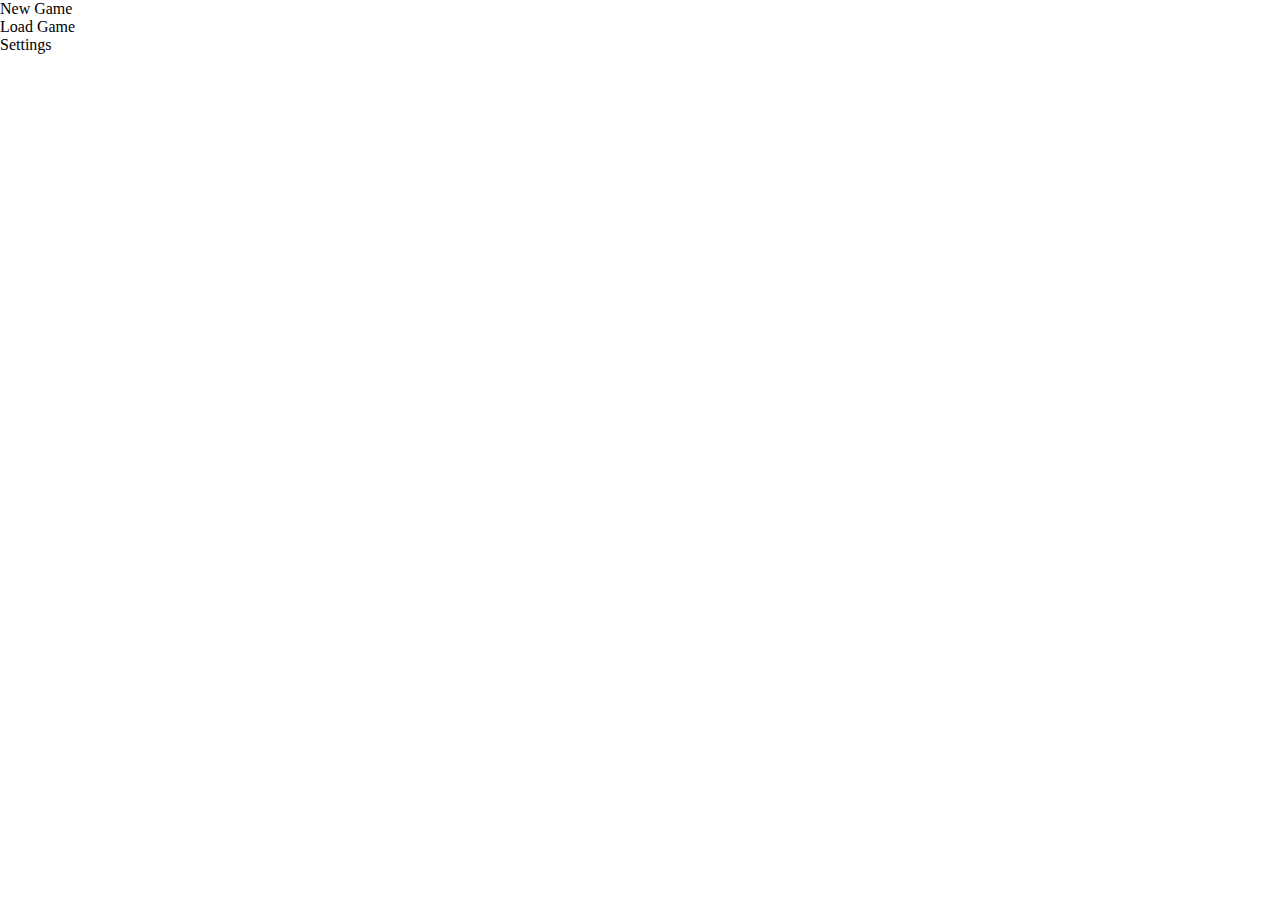
==== index.html @ 96123dab "Initial commit" ====
<!DOCTYPE html>
<html lang="en">

<head>
    <meta charset="UTF-8">
    <meta name="viewport" content="width=device-width, initial-scale=1.0">
    <link rel="icon" type="image/png" href="images/favicon.ico" />
    <link rel="stylesheet" href="style.css" />
    <title>Champion of Ballz 2</title>
</head>

<body>

    <script src="modell.js"></script>
    <script src="controller.js"></script>
    <script src="saveProgress.js"></script>
    <script src="showVariabler.js"></script>
    <script src="inventory.js"></script>



    <div id="app"></div>

    <script>

        let app = document.getElementById('app');
        show('startMenu');
        function show(site) {
            if (site != 'optionsMenu') {
                rememberSite = site;
            }
            if (site == 'startMenu') {
                startMenuFunction();
                app.innerHTML = startMenu;
            }
            else if (site == 'optionsMenu') {
                optionsMenuFunction();
                app.innerHTML = optionsMenu;
            }
            else if (site == 'customizeNewCharacter') {
                customizeNewCharacterFunction();
                app.innerHTML = customizeNewCharacter;
            }
            else if (site == 'region1') {
                region1Function();
                app.innerHTML = region1;
            }
            else if (site == 'rememberSite') {
                app.innerHTML = rememberSite;
            }
            else { console.log('Missing page, look for quotes in eventhandler, if it has an if statement in show(), a function in showVariables.js or the variable is decleared in modell.js') }


        }

    </script>


</body>

</html>
---- style.css ----
* {
    margin: 0;
    padding: 0;
    box-sizing: border-box;
}
#app {
    width: 100vw;
    height: 100vh;
}

/* Character Creation */

#showCharacterCreation {
    width: 100vw;
    height: 100vh;
    background: url("images/dessert.png");
    background-size: 100vw 100vh;
    display: grid;
    font-size: 2vw;
    grid-template-columns: 1fr 1fr;
    grid-template-rows: 5fr 1fr;
    grid-template-areas: 'stats options'
                            'save save';
}
#displayCharacterCreationStatsAndAttributes {
    grid-area: stats;
    margin: auto;
}
#startAdventure {
    grid-area: save;
    text-align: center;
    margin: auto; 
}
#characterCreationOptions {
    grid-area: options;
    margin: auto;
}

/* Region 1 */


/* Inventory */
.displayInventory {
    width: 60vw;
    height: 60vh;
    z-index: 100;
    position: absolute;
    margin: 20vh 20vw;
    background-color: brown;
    display: grid;
    grid-template-columns: 40% 60%;
    padding: 0.2% 0.4% 0.2% 0.2%;
    gap: 0.2%;
}
#inventoryStatsArea {
    background-color: burlywood;
}
#inventoryStatsName {
    text-align: center;
}
#inventoryStatsPack {
    display: grid;
    grid-template-columns: 25% 50% 25%;
}
#inventoryOnPersonLeftItems, #inventoryOnPersonRightItems {
    display: flex;
    flex-direction: column;
}
.inventoryOnPersonItem {
    background-color: blueviolet;
    margin: 10%;
    height: 5vh;
}
#inventoryCharacterDisplay {
    height: auto;
    width: 75%;
}
#characterImageDiv {
    display: flex;
    justify-content: center;
}
#topInventoryPlayerStats {
    display: flex;
    flex-direction: row;
    justify-content: space-evenly;
}
#bottomInventoryPlayerStats {
    display: flex;
    flex-direction: column;
    text-align: center;
}


#inventoryItemsArea {
    background-color: cadetblue;
    display: grid;
    grid-template-columns: 1fr 1fr 1fr 1fr 1fr 1fr 1fr;
    grid-template-rows: 1fr 1fr 1fr 1fr 1fr 1fr 1fr 1fr;
}
.inventoryItems {
    margin: 2%;
    width: 60%;
    height: 60%;
}
.itemsUnlocked {
    border: 3px solid grey;
}
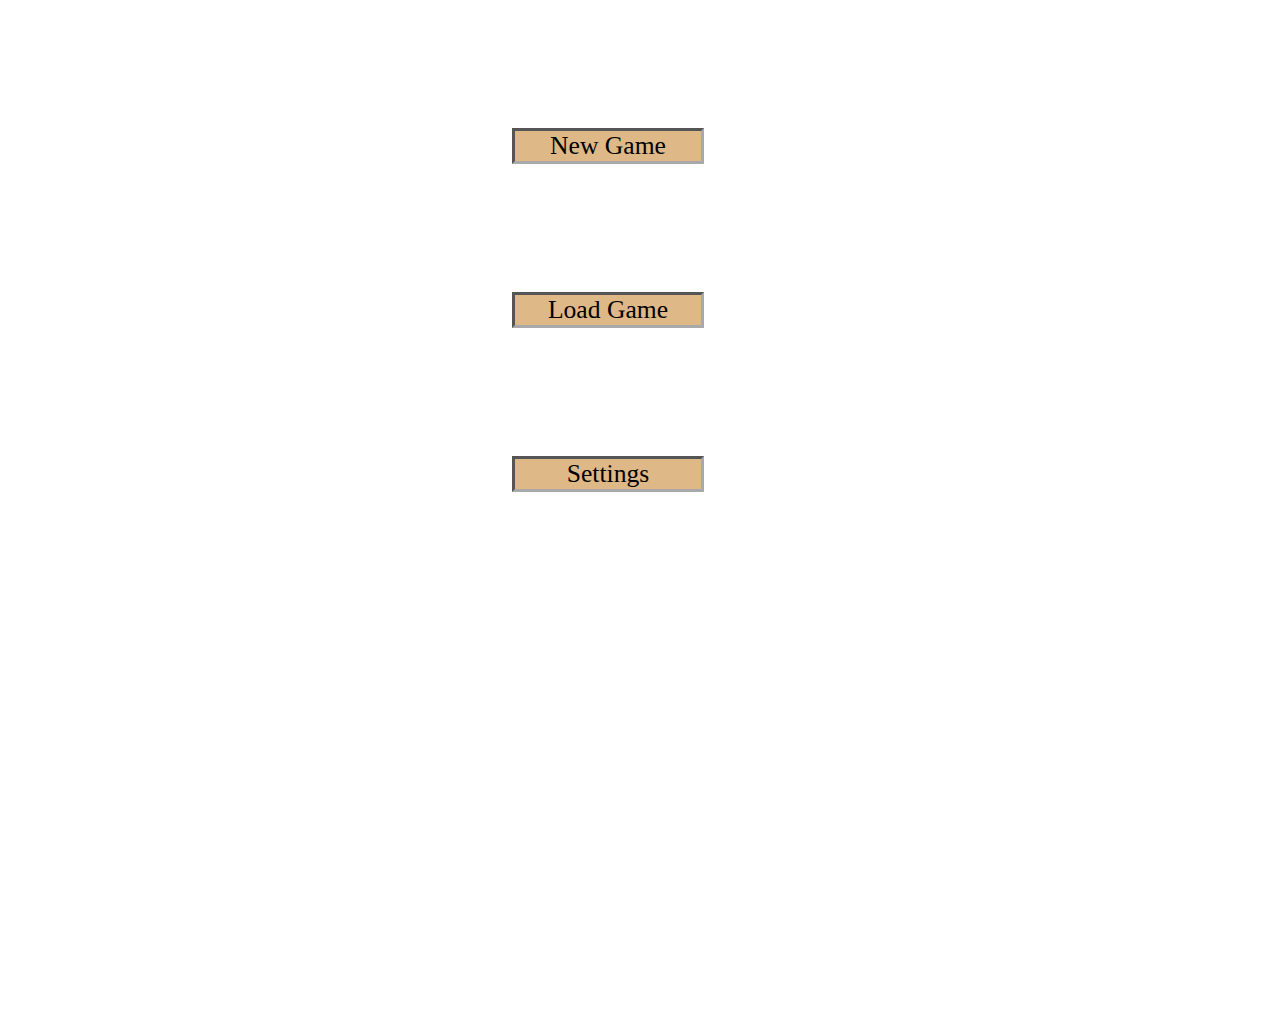
==== commit 14016552: "oppdatert 16.12.2020" ====
--- a/index.html
+++ b/index.html
@@ -11,15 +11,23 @@
 
 <body>
 
+    <div id="app"></div>
+    
+
+
     <script src="modell.js"></script>
+    <script src="items.js"></script>
+    <script src="itemsDrop.js"></script>
+    <script src="region1/shop1.js"></script>
     <script src="controller.js"></script>
     <script src="saveProgress.js"></script>
     <script src="showVariabler.js"></script>
     <script src="inventory.js"></script>
+    <script src="region1/arena1.js"></script>
+    <script src="region1/exploreRegion1.js"></script>
+    <script src="region1/exploreBattle1.js"></script>
 
 
-
-    <div id="app"></div>
 
     <script>
 
@@ -48,6 +56,18 @@
             else if (site == 'rememberSite') {
                 app.innerHTML = rememberSite;
             }
+            else if (site == 'shop1') {
+                shop1Function();
+                app.innerHTML = shop1;
+            }
+            else if (site == 'explore1') {
+                explore1Function();
+                app.innerHTML = explore1;
+            }
+            else if (site == 'blacksmith') {
+                blacksmithFunction();
+                app.innerHTML = blacksmith;
+            }
             else { console.log('Missing page, look for quotes in eventhandler, if it has an if statement in show(), a function in showVariables.js or the variable is decleared in modell.js') }
 
 
--- a/style.css
+++ b/style.css
@@ -6,6 +6,20 @@
 #app {
     width: 100vw;
     height: 100vh;
+}
+
+/* Main Menu */
+
+.MainMenuButton {
+    margin-top: 10%;
+    margin-left: 40%;
+    width: 15%;
+    height: 15%;
+    font-size: 2vw;
+    text-align: center;
+    border-style: inset;
+    border-color: darkgrey;
+    background-color: burlywood;
 }
 
 /* Character Creation */
@@ -30,6 +44,9 @@
     grid-area: save;
     text-align: center;
     margin: auto; 
+    border-style: inset;
+    border-color: darkgrey;
+    background-color: burlywood;
 }
 #characterCreationOptions {
     grid-area: options;
@@ -38,6 +55,81 @@
 
 /* Region 1 */
 
+#explore1Continue {
+    position: absolute;
+    z-index: 10;    
+    width: 8vw;
+    height: 6vh;
+    margin-left: 90vw;
+    margin-top: 48vh;
+    font-size: 2vw;
+    text-align: center;
+    border-style: inset;
+    border-color: darkgrey;
+    background-color: burlywood;
+}
+#playerExploreBattle1 {
+    float:left;
+    margin-top: 40vh;
+    margin-left: 20vw;
+}
+
+#npcExploreBattle1 {
+    float:right;
+    margin-top: 40vh;
+    margin-right: 20vw;
+}
+#exploreBattle1Attacks {
+    position: absolute;
+    margin: 80vh 0 0 20vw;
+}
+#normalAttack1 {
+    background-color: rgb(107, 94, 94);
+    padding: 0.5vw;
+    float: left;
+    margin: 0.1vw;
+}
+#hardAttack1 {
+    background-color: brown;
+    padding: 0.5vw;
+    float: left;
+    margin: 0.1vw;
+}
+
+.blacksmithItemsUnlocked {
+    border: 2px solid grey;
+}
+#blacksmithingTable {
+    width: 3.5vw;
+    height: 7vh;
+    background-color: cadetblue;
+}
+#blacksmithInventory {
+    height: 60vh;
+    width: 37vw;
+    margin: 0 0 0 50vw;
+    background-color: brown;
+    padding: 0.2%;
+}
+.blacksmithInventoryItems {
+    width: 10.5%;
+    height: 11.7%;
+    float: left;
+    margin: 1%;
+    background-color: burlywood;
+}
+#blacksmithDisplayInventory {
+    width: 60vw;
+    height: 60vh;
+    z-index: 90;
+    position: absolute;
+    margin: -5vh 39vw;
+    background-color: brown;
+    display: grid;
+    grid-template-columns: 40% 60%;
+    padding: 0.2% 0.4% 0.2% 0.2%;
+    gap: 0.2%;
+}
 
 /* Inventory */
 .displayInventory {
